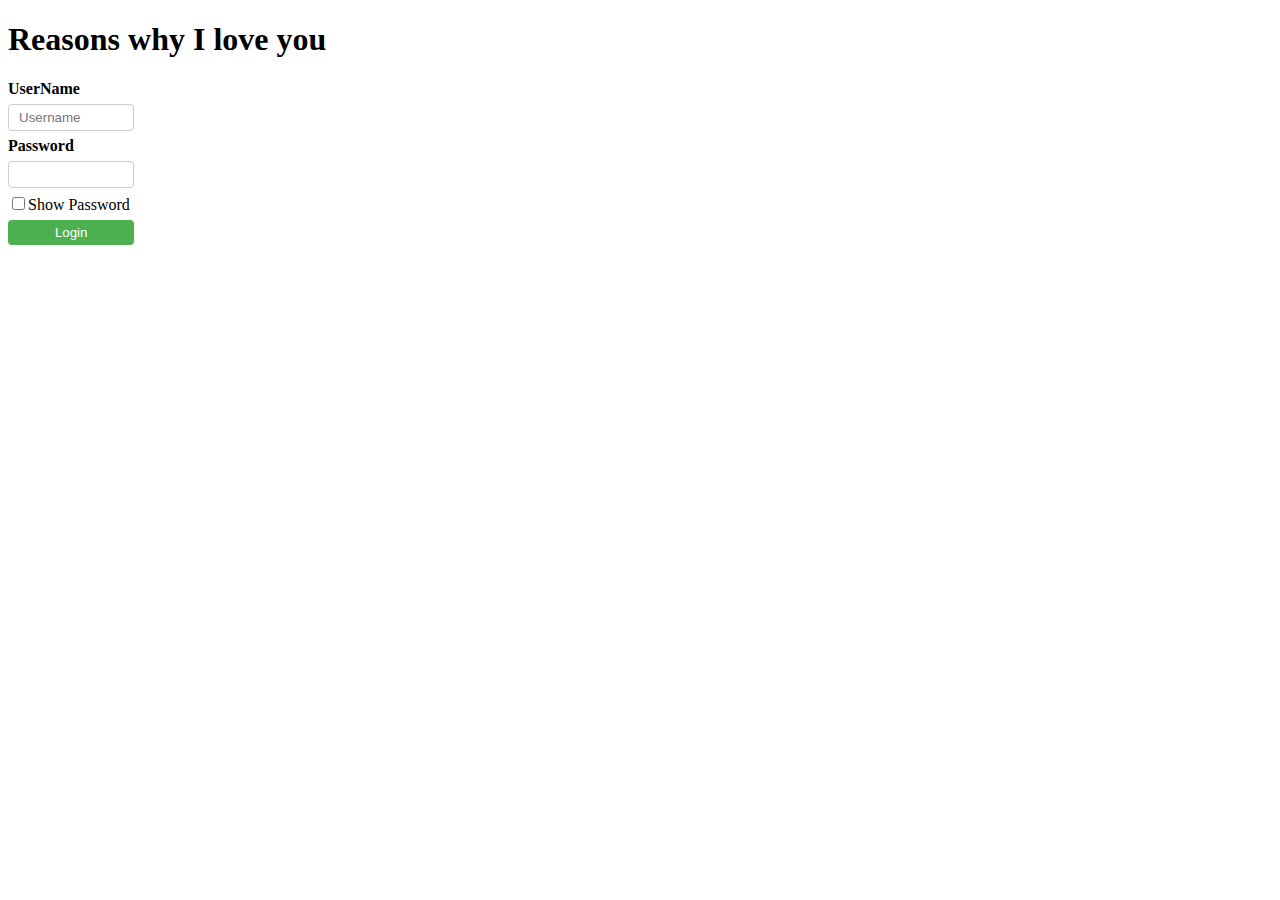
==== Frontend/index.html @ 4dc56a7e "added admin section" ====
<!DOCTYPE html>
<html>
<head>
    <link rel="stylesheet" href="index.css">
</head>
<body>
    <h1>Reasons why I love you</h2>
    <div id="login">
        <form id="loginForm">
            <label><b>UserName</b></label>
            <input id="UnameField" type="text" name="Uname" placeholder="Username">
    
            <label><b>Password</b></label>
            <input id="PassField" type="Password" name="Pass" placeholder="">
            <input type="checkbox" onclick="showPassword()" autocomplete="off">Show Password 
        </form>
        <button class="login" id="LoginButton" type="button"
        onclick="GetToken(document.getElementById('UnameField').value, document.getElementById('PassField').value)">Login</button>
    </div>
    <div id="AdminSection" style="display:none">
        <input id="AddField" type="text" class="reason" name="Add" placeholder="Enter a reason to add">
        <button class="add" id="AddReasonButton" type="button" onclick="AddReasonView(document.getElementById('AddField').value)">Add a reason</button>
        <button class="reset" id="ResetButton" type="button"  onclick="ResetReasonsView()">Reset reasons</button>
    </div>
    <div id="ReasonSection" style="display:none">
        <button class="load" id="ReasonsButton" type="button" onclick="LoadReasonView()">Load a reason</button>
        <div class="textBox" id="Reasonbox">I love you because ...</div>
    </div>

</body>
<script defer src="src/cookie.js"></script>
<script async src="src/AwsApi.js"></script>
<script async src="src/main.js"></script>
</html>
---- Frontend/index.css ----
input[type=text], select {
    width: 10%;
    padding: 5px 10px;
    margin: 6px 0;
    display: block;
    border: 1px solid #ccc;
    border-radius: 4px;
    box-sizing: border-box;
}

input[class=reason], select {
    width: 15%;
}

input[type=password], select {
    width: 10%;
    padding: 5px 10px;
    margin: 6px 0;
    display: block;
    border: 1px solid #ccc;
    border-radius: 4px;
    box-sizing: border-box;
}

button[type=button] {
    width: 10%;
    padding: 5px 10px;
    margin: 6px 0;
    border: none;
    display: block;
    border-radius: 4px;
    cursor: pointer;
}

button[class=login] {
    background-color: #4CAF50;
    color: white;
}

button[class=add] {
    width: 15%;
    background-color:  #4CAF50;
    color: white;
}

button[class=load] {
    width: 15%;
    background-color: rgb(61, 209, 165);
    color: white;
}

button[class=reset] {
    width: 15%;
    background-color: red;
    color: white;
}

.textBox {
    background: ghostwhite; 
    margin-top: 15px;
    border-radius: 10px;
    font-size: 20px; 
    padding: 3px;
    border: 4px solid lightgray; 
    width: 14.5%;
    vertical-align: middle;
    text-align: center;
    min-height: 25px;
}
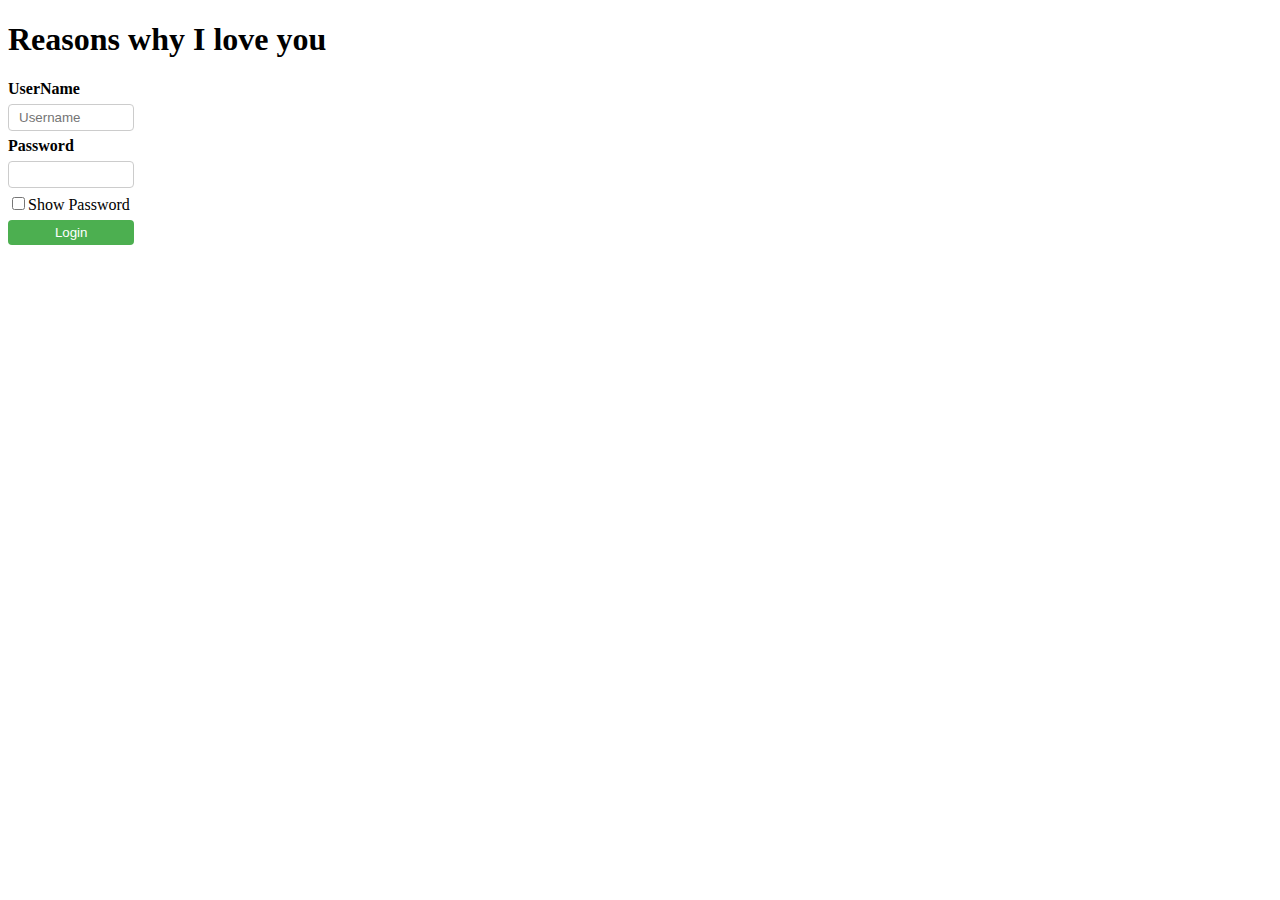
==== commit 9266eadc: "update cookie logic" ====
--- a/Frontend/index.html
+++ b/Frontend/index.html
@@ -3,19 +3,18 @@
 <head>
     <link rel="stylesheet" href="index.css">
 </head>
-<body>
+<body onload="CheckCookie()">
     <h1>Reasons why I love you</h2>
     <div id="login">
         <form id="loginForm">
             <label><b>UserName</b></label>
             <input id="UnameField" type="text" name="Uname" placeholder="Username">
-    
             <label><b>Password</b></label>
             <input id="PassField" type="Password" name="Pass" placeholder="">
             <input type="checkbox" onclick="showPassword()" autocomplete="off">Show Password 
         </form>
         <button class="login" id="LoginButton" type="button"
-        onclick="GetToken(document.getElementById('UnameField').value, document.getElementById('PassField').value)">Login</button>
+        onclick="Login(document.getElementById('UnameField').value, document.getElementById('PassField').value)">Login</button>
     </div>
     <div id="AdminSection" style="display:none">
         <input id="AddField" type="text" class="reason" name="Add" placeholder="Enter a reason to add">
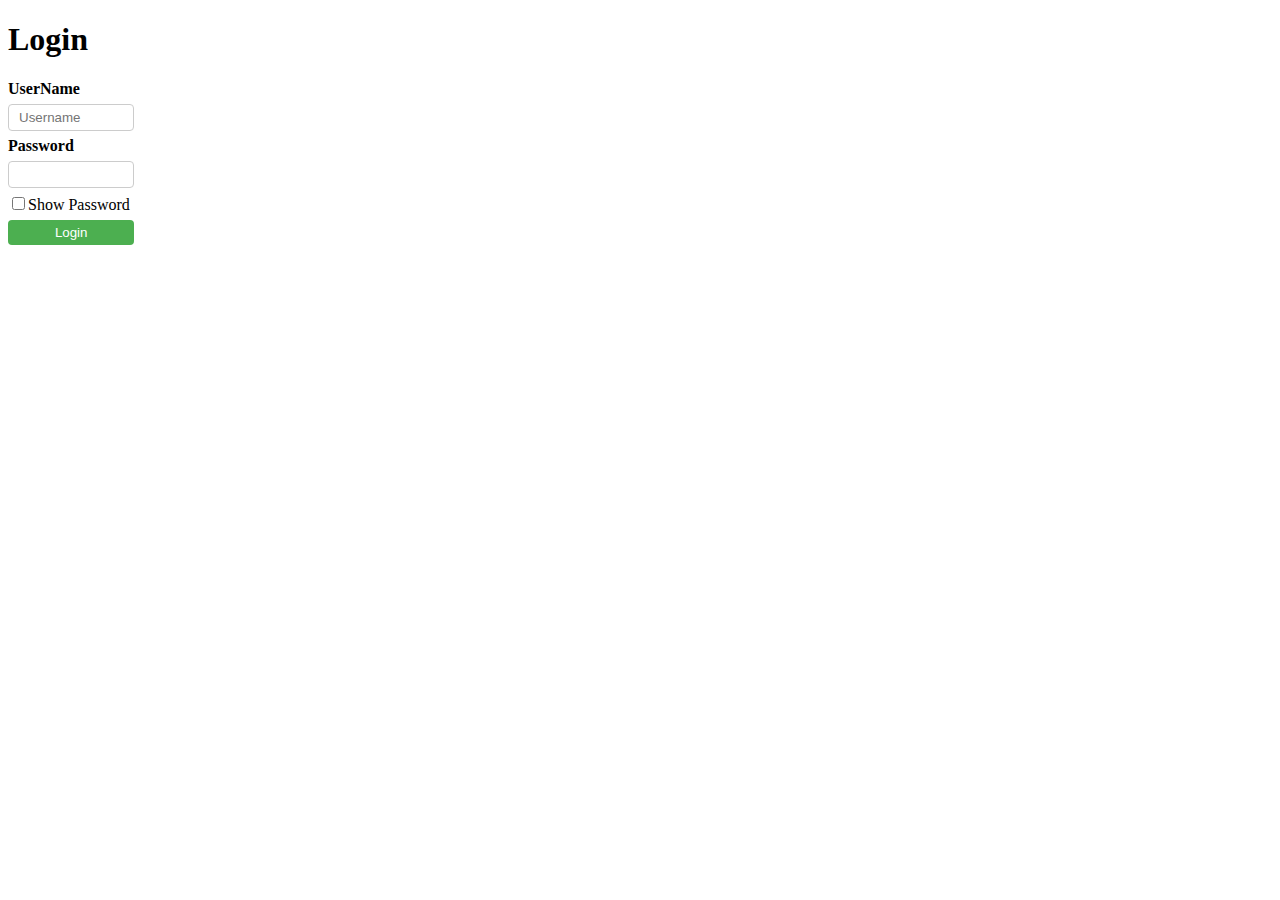
==== commit 598d7863: "update site" ====
--- a/Frontend/index.html
+++ b/Frontend/index.html
@@ -3,9 +3,9 @@
 <head>
     <link rel="stylesheet" href="index.css">
 </head>
-<body onload="CheckCookie()">
-    <h1>Reasons why I love you</h2>
+<body onload="IndexPagePreValidation()">
     <div id="login">
+        <h1>Login</h2>
         <form id="loginForm">
             <label><b>UserName</b></label>
             <input id="UnameField" type="text" name="Uname" placeholder="Username">
@@ -16,16 +16,12 @@
         <button class="login" id="LoginButton" type="button"
         onclick="Login(document.getElementById('UnameField').value, document.getElementById('PassField').value)">Login</button>
     </div>
-    <div id="AdminSection" style="display:none">
-        <input id="AddField" type="text" class="reason" name="Add" placeholder="Enter a reason to add">
-        <button class="add" id="AddReasonButton" type="button" onclick="AddReasonView(document.getElementById('AddField').value)">Add a reason</button>
-        <button class="reset" id="ResetButton" type="button"  onclick="ResetReasonsView()">Reset reasons</button>
-    </div>
-    <div id="ReasonSection" style="display:none">
-        <button class="load" id="ReasonsButton" type="button" onclick="LoadReasonView()">Load a reason</button>
-        <div class="textBox" id="Reasonbox">I love you because ...</div>
-    </div>
-
+    <span id="menu" style="display:none">
+        <button class="login" id="ReasonsUIButton" type="button"
+        onclick="NavigateToPage('reasons.html')">Go to Reasons Page</button>
+        <button class="login" id="RequestsUIButton" type="button"
+        onclick="NavigateToPage('requests.html')">Go to Requests Page</button>
+    </span>
 </body>
 <script defer src="src/cookie.js"></script>
 <script async src="src/AwsApi.js"></script>
--- a/Frontend/index.css
+++ b/Frontend/index.css
@@ -9,6 +9,10 @@
 }
 
 input[class=reason], select {
+    width: 15%;
+}
+
+input[class=request], select {
     width: 15%;
 }
 
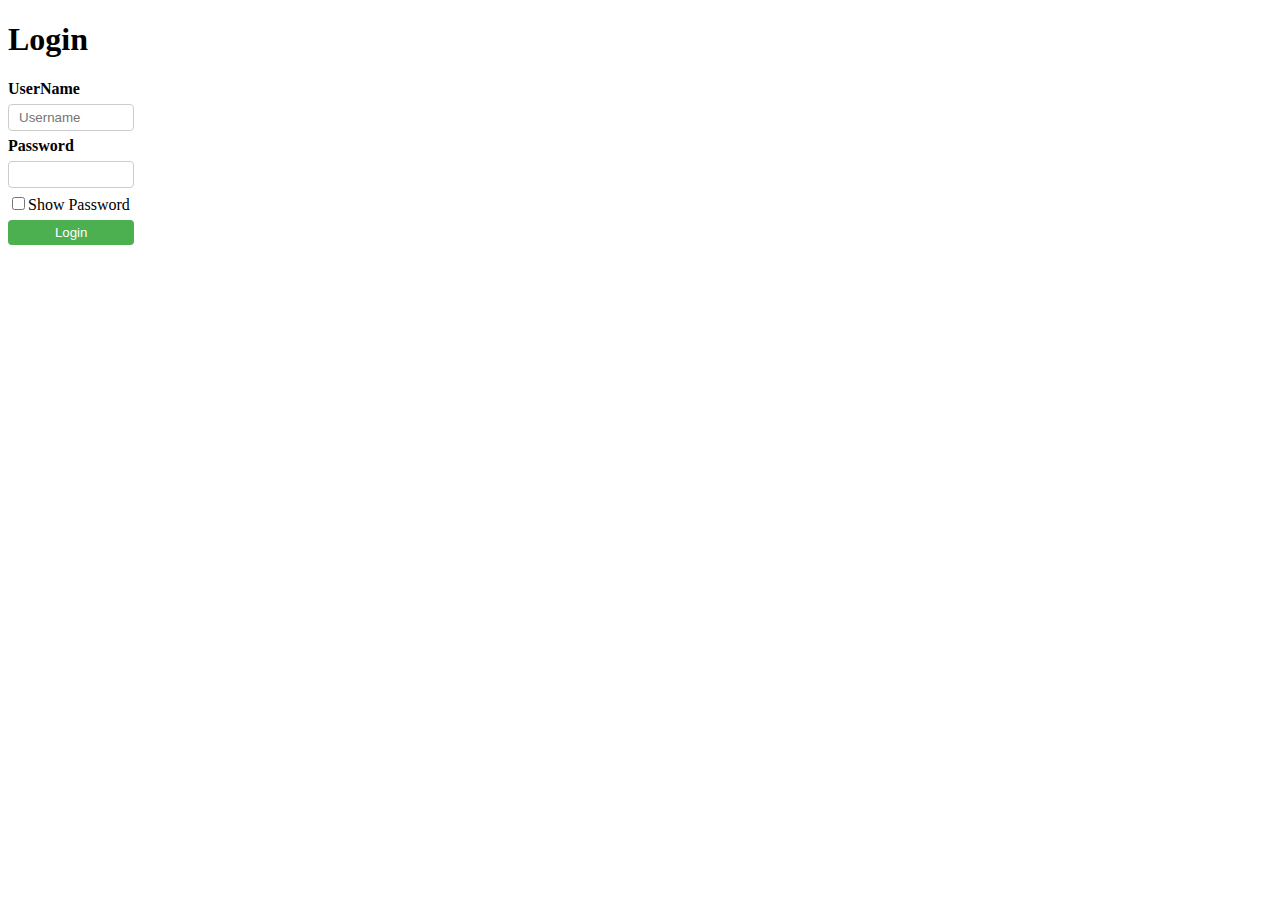
==== commit 016d13ba: "test" ====
--- a/Frontend/index.html
+++ b/Frontend/index.html
@@ -1,7 +1,7 @@
 <!DOCTYPE html>
 <html>
 <head>
-    <link rel="stylesheet" href="index.css">
+    <link rel="stylesheet" href="css/index.css">
 </head>
 <body onload="IndexPagePreValidation()">
     <div id="login">
--- a/Frontend/css/index.css
+++ b/Frontend/css/index.css
@@ -0,0 +1,88 @@
+input[type=text], select {
+    width: 10%;
+    padding: 5px 10px;
+    margin: 6px 0;
+    display: block;
+    border: 1px solid #ccc;
+    border-radius: 4px;
+    box-sizing: border-box;
+}
+
+input[class=reason], select {
+    width: 15%;
+}
+
+input[class=request], select {
+    width: 15%;
+}
+
+input[type=password], select {
+    width: 10%;
+    padding: 5px 10px;
+    margin: 6px 0;
+    display: block;
+    border: 1px solid #ccc;
+    border-radius: 4px;
+    box-sizing: border-box;
+}
+
+button[type=button] {
+    width: 10%;
+    padding: 5px 10px;
+    margin: 6px 0;
+    border: none;
+    display: block;
+    border-radius: 4px;
+    cursor: pointer;
+}
+
+button[class=login] {
+    background-color: #4CAF50;
+    color: white;
+}
+
+button[class=add] {
+    width: 15%;
+    background-color:  #4CAF50;
+    color: white;
+}
+
+button[class=load] {
+    width: 15%;
+    background-color: rgb(61, 209, 165);
+    color: white;
+}
+
+button[class=reset] {
+    width: 15%;
+    background-color: red;
+    color: white;
+}
+
+.textBox {
+    background: ghostwhite; 
+    margin-top: 15px;
+    border-radius: 10px;
+    font-size: 20px; 
+    padding: 3px;
+    border: 4px solid lightgray; 
+    width: 14.5%;
+    vertical-align: middle;
+    text-align: center;
+    min-height: 25px;
+}
+
+.listBox {
+    background: ghostwhite; 
+    margin-top: 15px;
+    border-radius: 10px;
+    font-size: 20px; 
+    padding: 5px;
+    border: 4px solid lightgray; 
+    width: 14%;
+    vertical-align: middle;
+    text-align: center;
+    min-height: 75px;
+    max-height: 200px;
+    overflow: scroll;
+}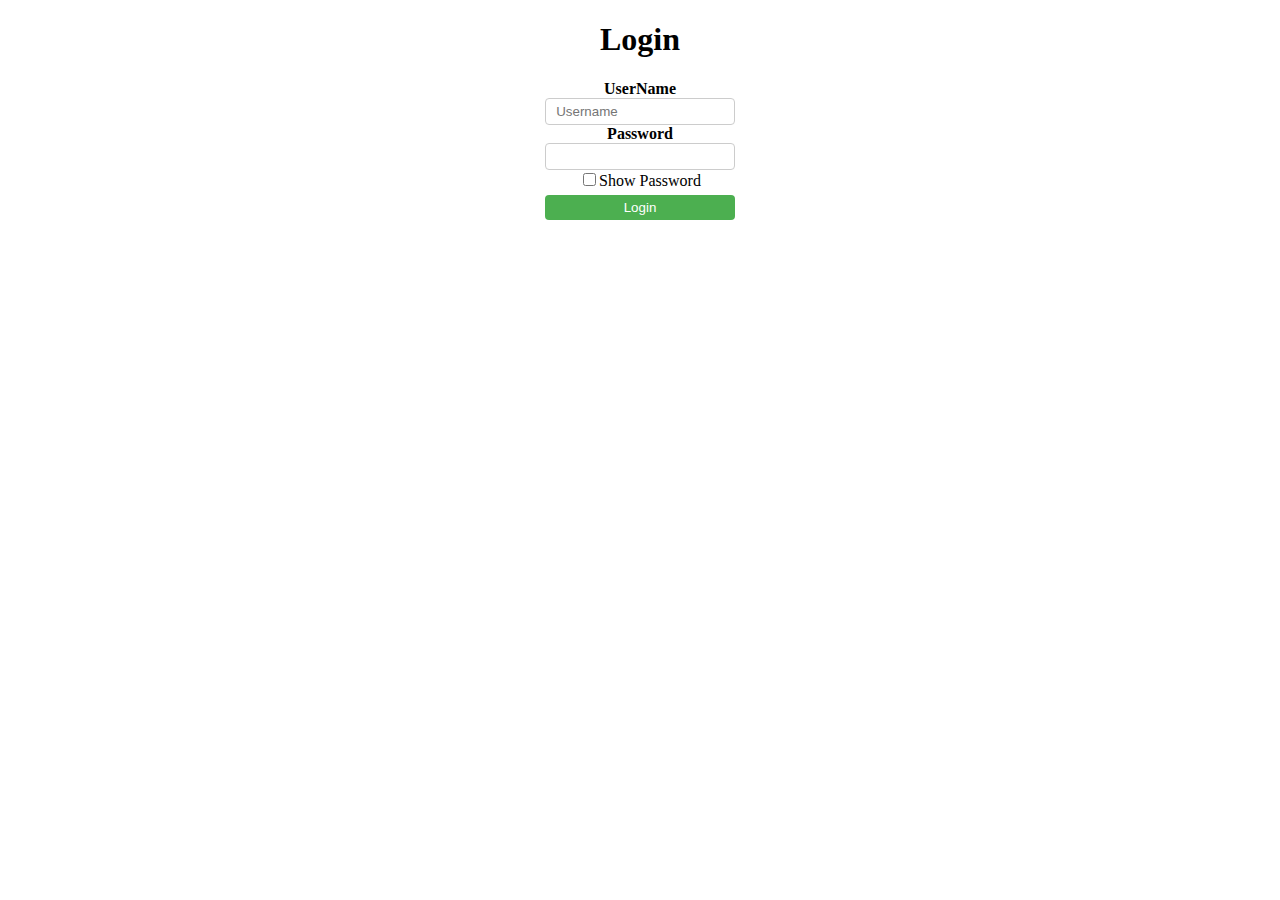
==== commit 3e492d45: "fix css" ====
--- a/Frontend/index.html
+++ b/Frontend/index.html
@@ -3,8 +3,8 @@
 <head>
     <link rel="stylesheet" href="css/index.css">
 </head>
-<body onload="IndexPagePreValidation()">
-    <div id="login">
+<body onload="LoginPagePreValidation()">
+    <div id="login" class="login">
         <h1>Login</h2>
         <form id="loginForm">
             <label><b>UserName</b></label>
@@ -24,6 +24,6 @@
     </span>
 </body>
 <script defer src="src/cookie.js"></script>
-<script async src="src/AwsApi.js"></script>
+<script async src="src/token.js"></script>
 <script async src="src/main.js"></script>
 </html>--- a/Frontend/css/index.css
+++ b/Frontend/css/index.css
@@ -1,25 +1,17 @@
 input[type=text], select {
-    width: 10%;
+    width: 15%;
     padding: 5px 10px;
-    margin: 6px 0;
+    margin-inline: auto;
     display: block;
     border: 1px solid #ccc;
     border-radius: 4px;
     box-sizing: border-box;
 }
 
-input[class=reason], select {
+input[type=password], select {
     width: 15%;
-}
-
-input[class=request], select {
-    width: 15%;
-}
-
-input[type=password], select {
-    width: 10%;
     padding: 5px 10px;
-    margin: 6px 0;
+    margin-inline: auto;
     display: block;
     border: 1px solid #ccc;
     border-radius: 4px;
@@ -27,13 +19,19 @@
 }
 
 button[type=button] {
-    width: 10%;
+    width: 15%;
+    margin-top: 5px;
+    margin-inline: auto;
     padding: 5px 10px;
-    margin: 6px 0;
     border: none;
     display: block;
     border-radius: 4px;
     cursor: pointer;
+}
+ /* Region Different button colors */
+button[class=add] {
+    background-color:  #4CAF50;
+    color: white;
 }
 
 button[class=login] {
@@ -41,27 +39,20 @@
     color: white;
 }
 
-button[class=add] {
-    width: 15%;
-    background-color:  #4CAF50;
-    color: white;
-}
-
 button[class=load] {
-    width: 15%;
     background-color: rgb(61, 209, 165);
     color: white;
 }
 
 button[class=reset] {
-    width: 15%;
     background-color: red;
     color: white;
 }
-
+/* EndRegion */
 .textBox {
     background: ghostwhite; 
     margin-top: 15px;
+    margin-inline: auto;
     border-radius: 10px;
     font-size: 20px; 
     padding: 3px;
@@ -72,17 +63,7 @@
     min-height: 25px;
 }
 
-.listBox {
-    background: ghostwhite; 
-    margin-top: 15px;
-    border-radius: 10px;
-    font-size: 20px; 
-    padding: 5px;
-    border: 4px solid lightgray; 
-    width: 14%;
-    vertical-align: middle;
+.login {
+    margin-inline: auto;
     text-align: center;
-    min-height: 75px;
-    max-height: 200px;
-    overflow: scroll;
 }